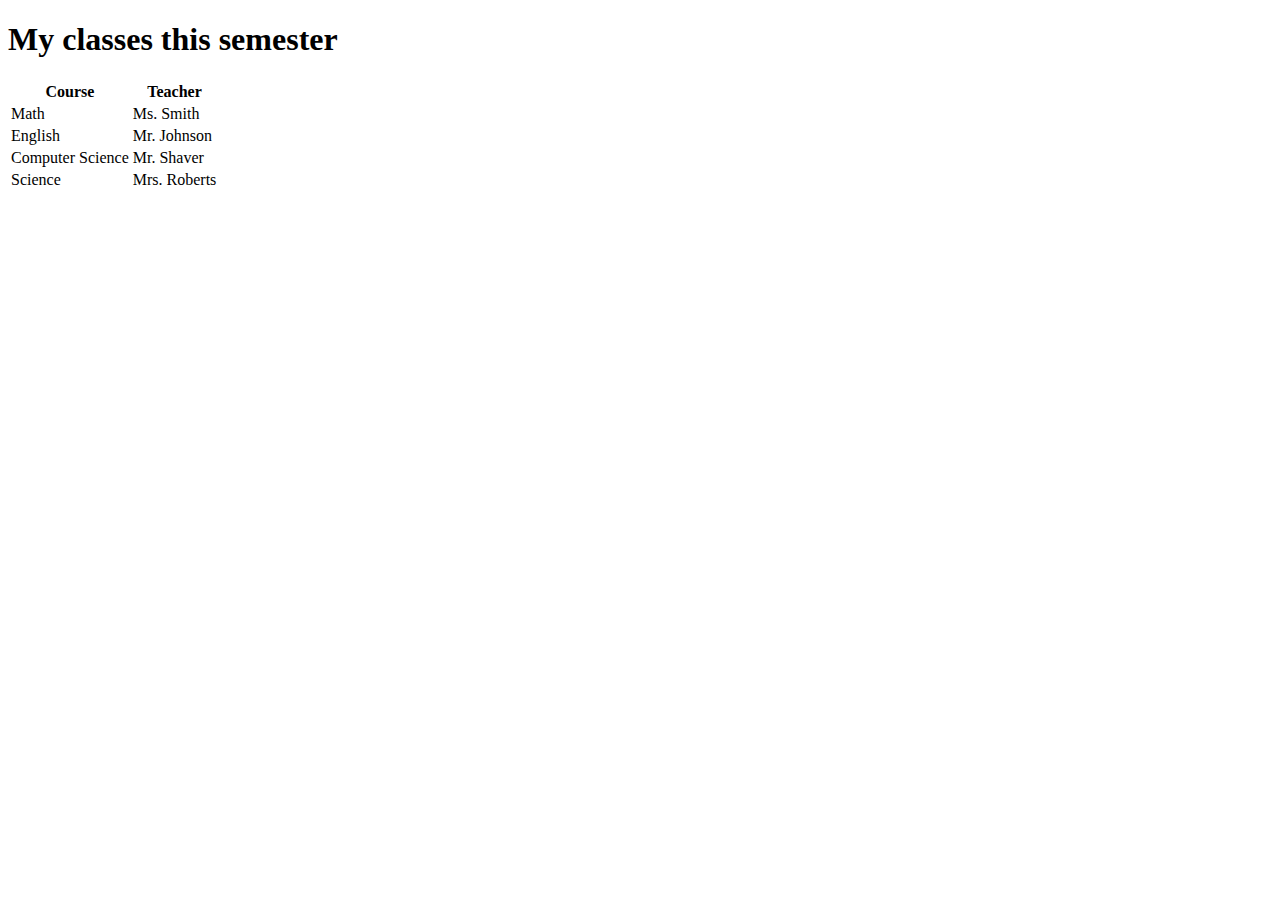
==== classes.html @ 2b55a9a8 "Update classes.html" ====
<!DOCTYPE html>
<html>
<head>
<link href="schedule.css" rel="stylesheet" type="text/css">
<meta charset="utf-8">
<title>Classes</title>
</head>
<body>
<h1>My classes this semester</h1>
<table>
<tr><th>Course</th><th>Teacher</th></tr>
<tr><td>Math</td><td>Ms. Smith</td></tr>
<tr><td>English</td><td>Mr. Johnson</td></tr>
<tr><td>Computer Science</td><td>Mr. Shaver</td></tr>
<tr><td>Science</td><td>Mrs. Roberts</td></tr>
</table>
</body>
</html>
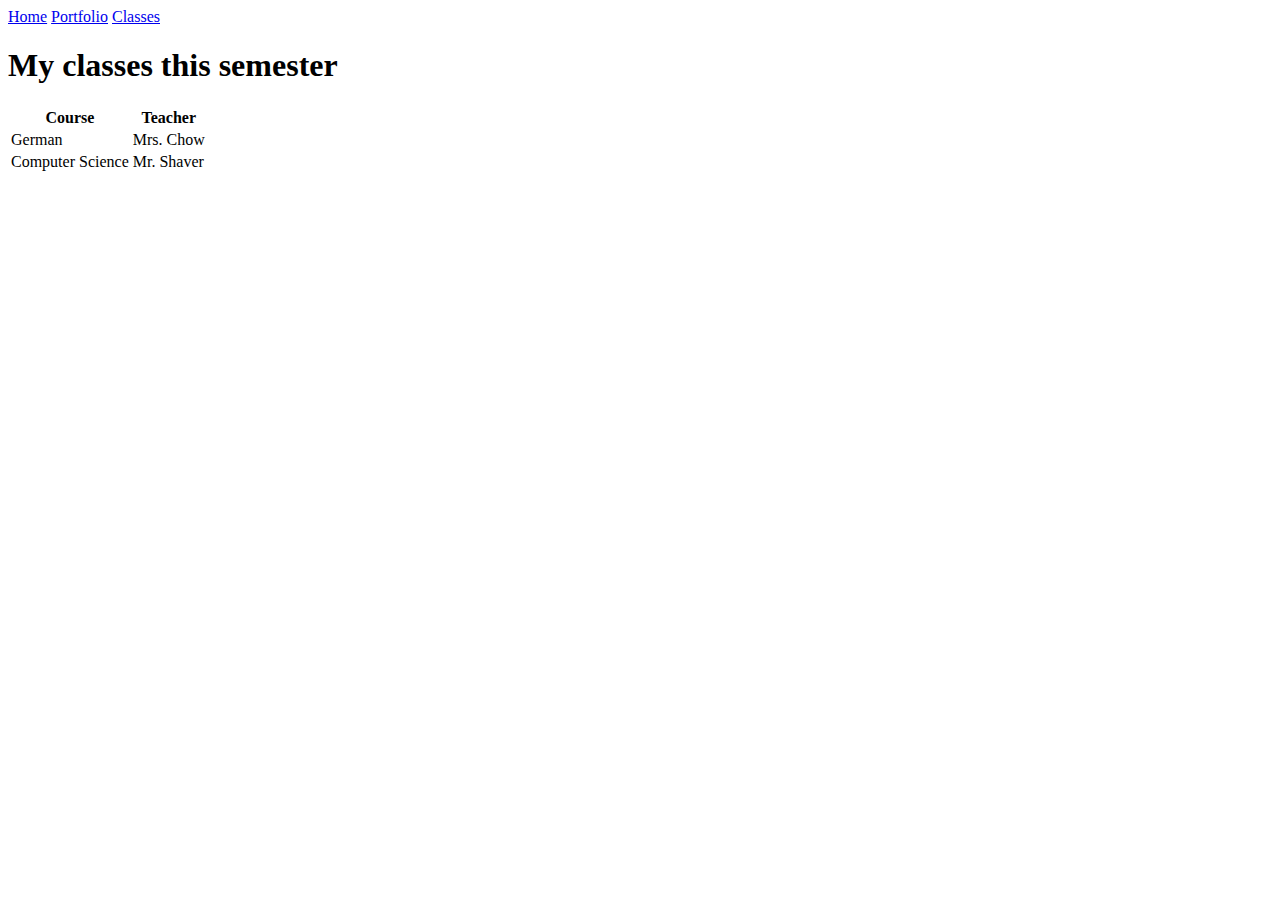
==== commit bcd1d2e0: "Update classes.html" ====
--- a/classes.html
+++ b/classes.html
@@ -6,13 +6,14 @@
 <title>Classes</title>
 </head>
 <body>
+<a href="index.html">Home</a>
+<a href="portfolio.html">Portfolio</a>
+<a href="classes.html">Classes</a>
 <h1>My classes this semester</h1>
 <table>
 <tr><th>Course</th><th>Teacher</th></tr>
-<tr><td>Math</td><td>Ms. Smith</td></tr>
-<tr><td>English</td><td>Mr. Johnson</td></tr>
+<tr><td>German</td><td>Mrs. Chow</td></tr>
 <tr><td>Computer Science</td><td>Mr. Shaver</td></tr>
-<tr><td>Science</td><td>Mrs. Roberts</td></tr>
 </table>
 </body>
 </html>
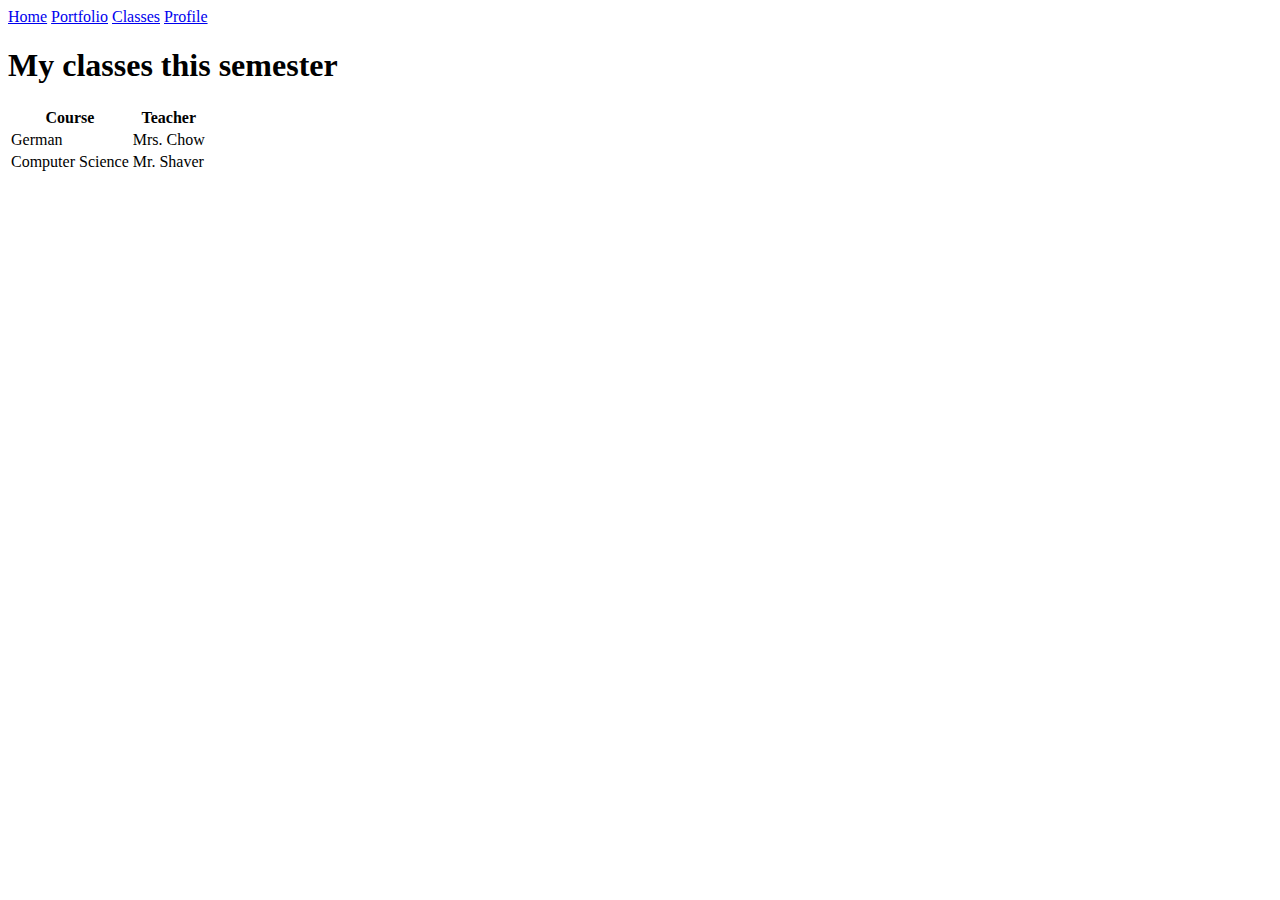
==== commit 8c3b6ff2: "Update classes.html" ====
--- a/classes.html
+++ b/classes.html
@@ -9,6 +9,7 @@
 <a href="index.html">Home</a>
 <a href="portfolio.html">Portfolio</a>
 <a href="classes.html">Classes</a>
+<a href="profile.html">Profile</a>
 <h1>My classes this semester</h1>
 <table>
 <tr><th>Course</th><th>Teacher</th></tr>
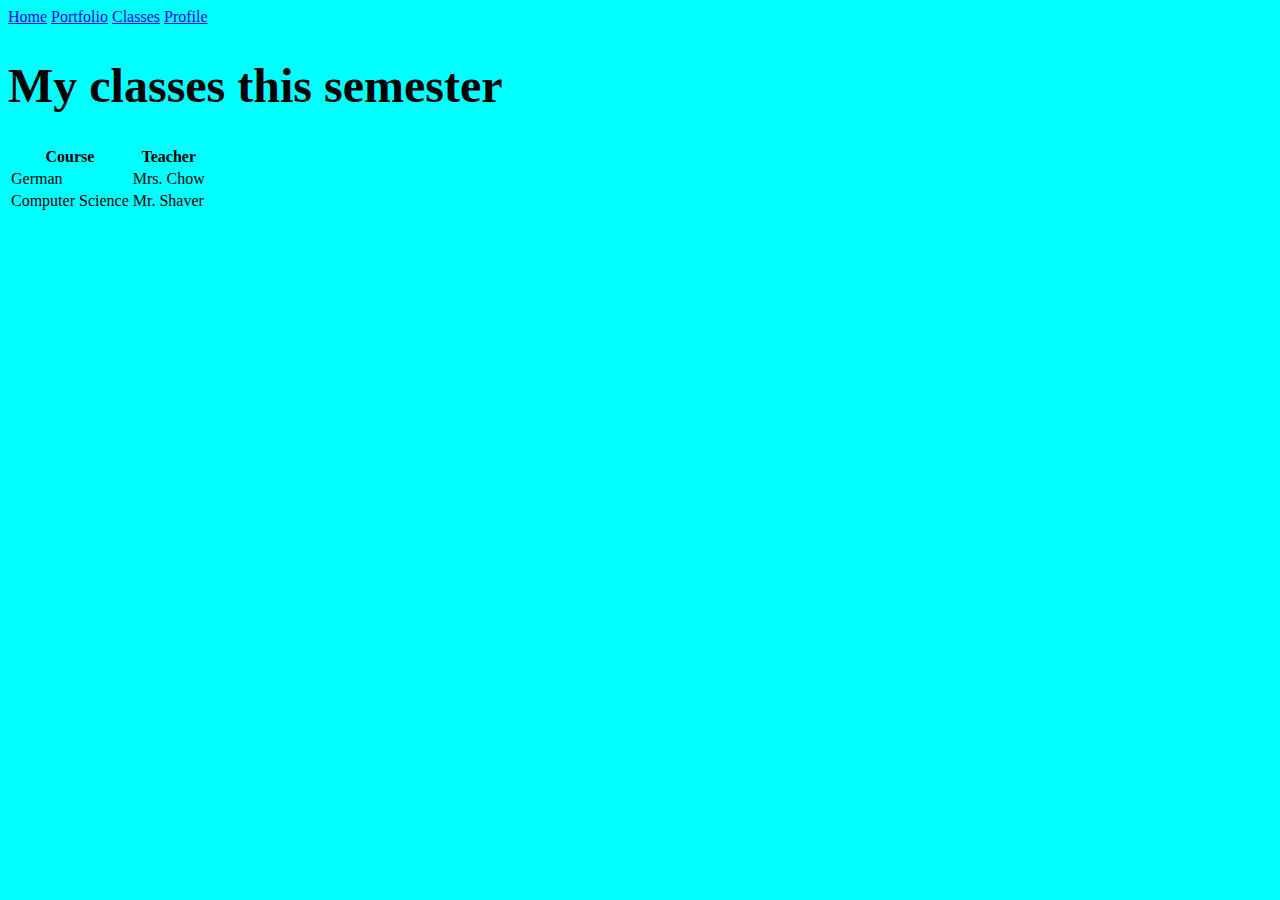
==== commit 4551c1ff: "Update classes.html" ====
--- a/classes.html
+++ b/classes.html
@@ -2,6 +2,7 @@
 <html>
 <head>
 <link href="schedule.css" rel="stylesheet" type="text/css">
+ <link href="site.css" rel="stylesheet" type="text/css">
 <meta charset="utf-8">
 <title>Classes</title>
 </head>
--- a/site.css
+++ b/site.css
@@ -0,0 +1,21 @@
+body1{
+background-color: #f1b10e;
+font-family: "Times New Roman", Times, serif;
+font-size: 1em;
+}
+
+
+body{
+background-color: cyan;
+}
+h1 {
+font-size: 3em;
+text-align: left;
+}
+h2 {
+font-size: 1em;
+ margin-top: 20em;
+ margin-bottom: 1.33em;
+ margin-left: 1em;
+ margin-right: 10em;
+}
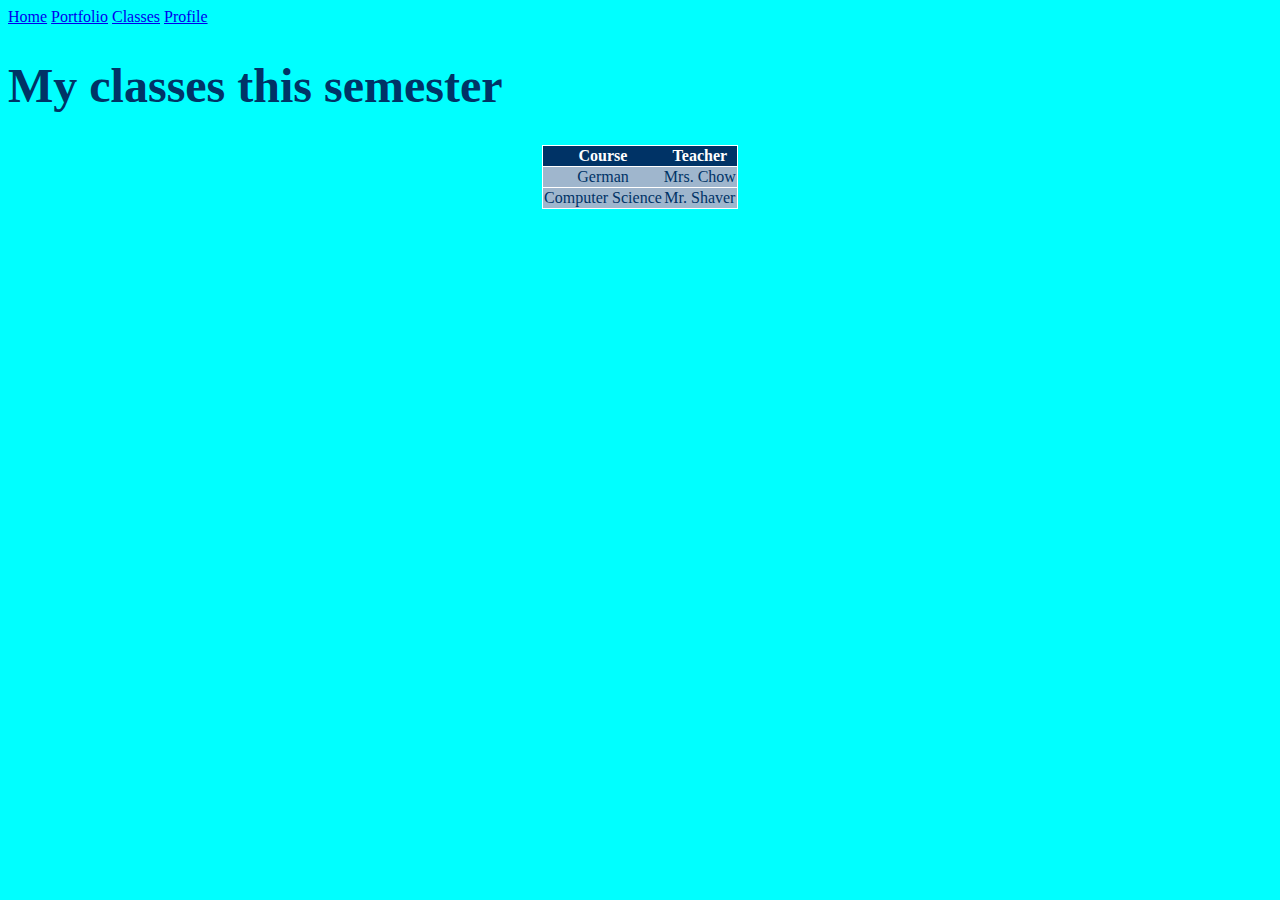
==== commit fc8903e5: "Update classes.html" ====
--- a/classes.html
+++ b/classes.html
@@ -2,7 +2,7 @@
 <html>
 <head>
 <link href="schedule.css" rel="stylesheet" type="text/css">
- <link href="site.css" rel="stylesheet" type="text/css">
+<link href="site.css" rel="stylesheet" type="text/css">
 <meta charset="utf-8">
 <title>Classes</title>
 </head>
--- a/schedule.css
+++ b/schedule.css
@@ -0,0 +1,24 @@
+body{
+font-family: "Marker Felt", "Comic Sans MS", fantasy;
+color: #003366;
+}
+h3 {
+font-size: 1.3em;
+text-align: center;
+}
+table {
+margin-left: auto;
+margin-right: auto;
+text-align: left;
+border-collapse: collapse;
+}
+tr {
+border: 1px solid #ffffff;
+text-align: center;
+background-color:#9FB6CD;
+}
+th {
+text-align: center;
+color: #ffffff;
+background-color: #003366;
+}
--- a/site.css
+++ b/site.css
@@ -1,21 +1,20 @@
-body1{
-background-color: #f1b10e;
+
+body{
+background-color: cyan;
 font-family: "Times New Roman", Times, serif;
 font-size: 1em;
 }
 
-
-body{
-background-color: cyan;
-}
 h1 {
 font-size: 3em;
 text-align: left;
 }
+
 h2 {
+font-family: Arial, Helvetica, sans-serif;
 font-size: 1em;
- margin-top: 20em;
- margin-bottom: 1.33em;
- margin-left: 1em;
- margin-right: 10em;
+margin-top: 20em;
+margin-bottom: 1.33em;
+margin-left: 1em;
+margin-right: 10em;
 }
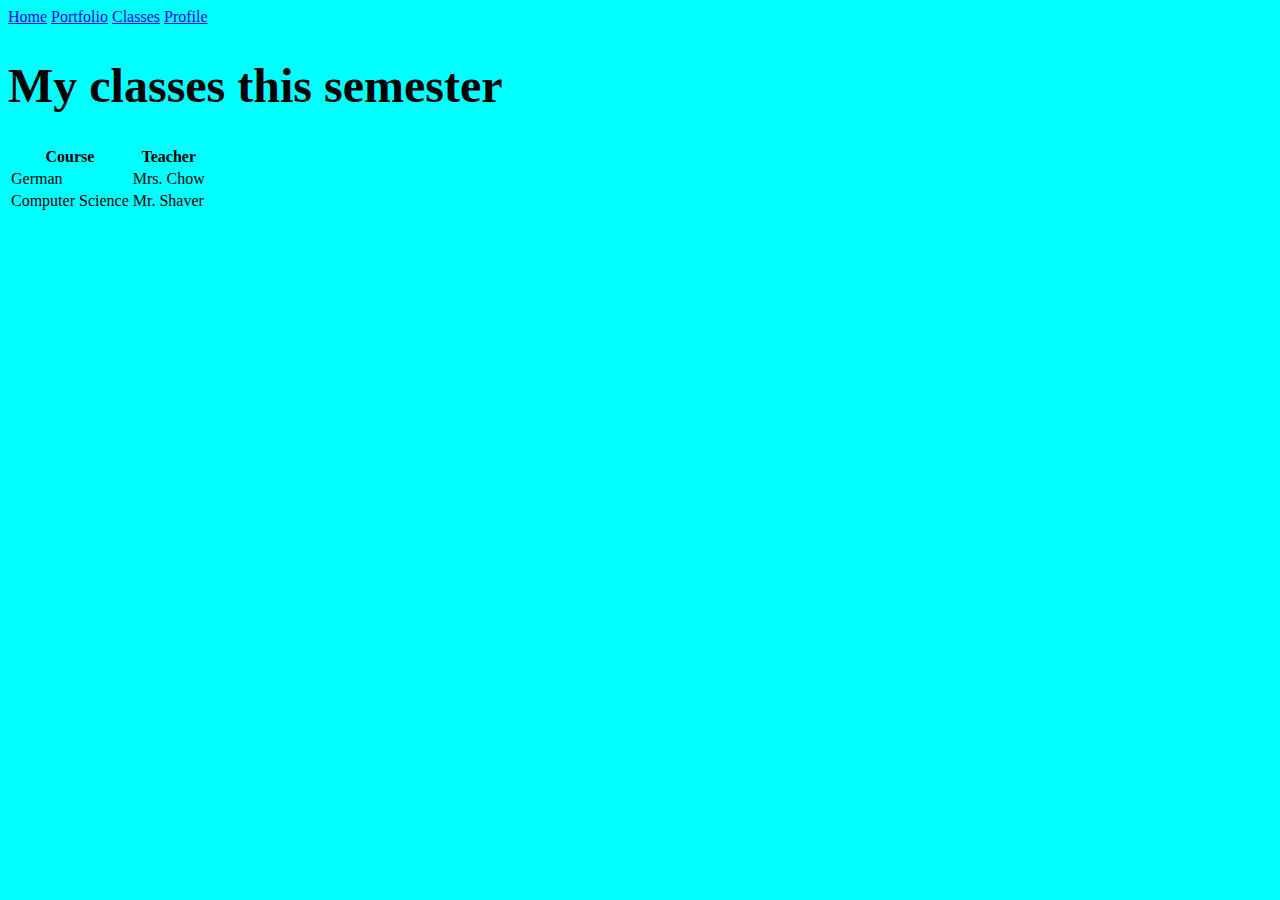
==== commit 7d434fd9: "Update classes.html" ====
--- a/classes.html
+++ b/classes.html
@@ -1,7 +1,6 @@
 <!DOCTYPE html>
 <html>
 <head>
-<link href="schedule.css" rel="stylesheet" type="text/css">
 <link href="site.css" rel="stylesheet" type="text/css">
 <meta charset="utf-8">
 <title>Classes</title>
